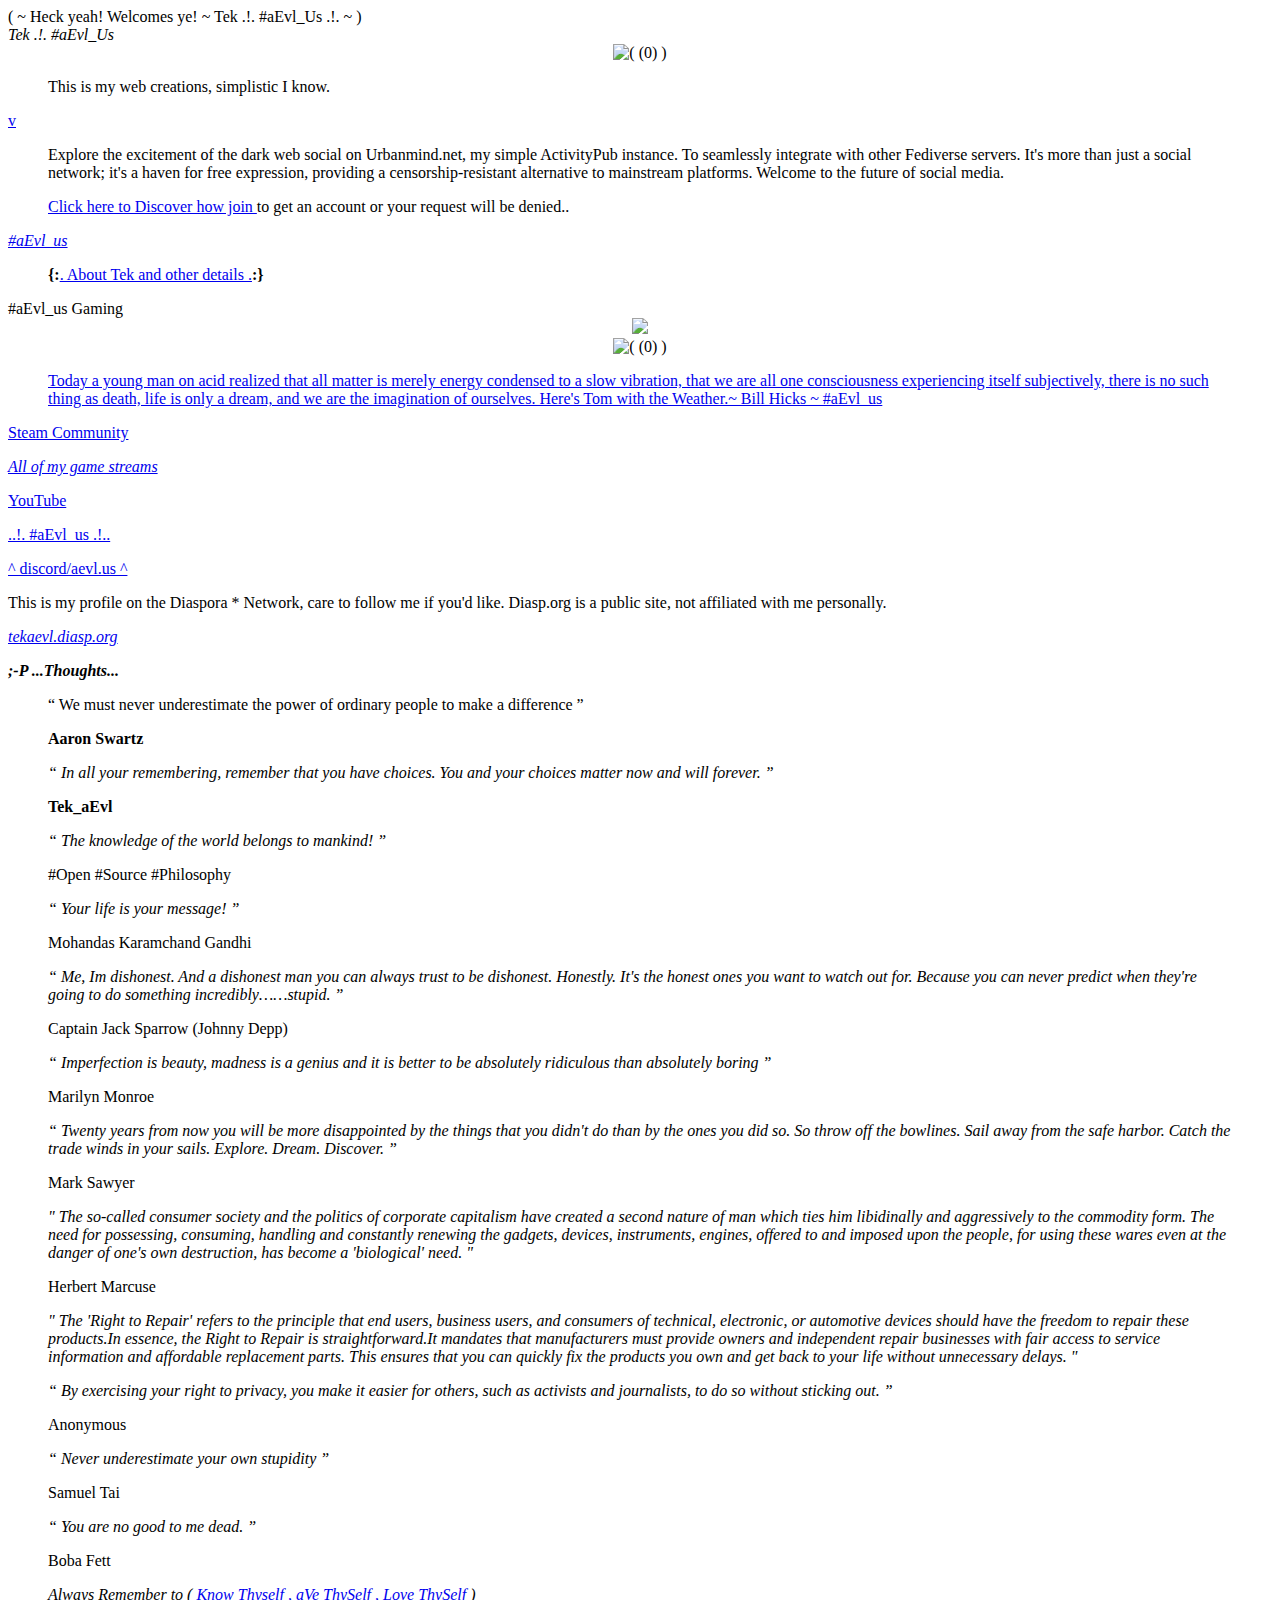
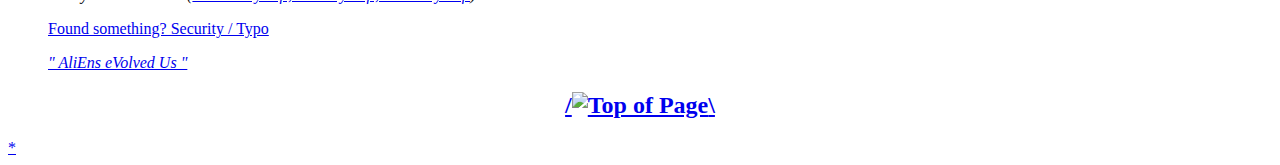
==== index.html @ 8e34c3a6 "Add files via upload" ====
<!doctype html>
<html lang="en">
<meta charset="utf-8">
<title>. ! . #aEvl_Us . ! .</title>
<link rel="icon" href="https://tek.aevl.us/logo.jpg" />
<link rel="apple-touch-icon" href="https://tek.aevl.us/logo.jpg" />
<link rel="stylesheet" type="text/css" href="https://tek.aevl.us/style.css">
<meta http-equiv="Cache-Control" content="max-age=86400">
<!--cache for 1 day -->
<noscript>
        <p>JavaScript is disabled. Please enable it to Continue or click <a href="https://io.aevl.us" target="_blank" alt=" click here "> #aEvl_us</a> to leave.</p>
</noscript>

<div class="marquee-container" id="aEvl_Us">
 <div class="marquee">( ~ Heck yeah! Welcomes ye!  ~ Tek .!. #aEvl_Us .!.  ~ )</div>
</div>

<body>
 <div class="wrapper">
  <div class="blk">
    <em>Tek .!. #aEvl_Us</em>
     <div class="image-container" align="center">
         <img src="https://git.aevl.net/Tek/tek.aevl.us/raw/commit/9ef5da6320bdbc23b9fac087fbc7deddaebbeae4/profile-bu.jpg/339562749_739996280954150_7343322829530321017_n.jpg" alt=" ( (0) ) ">
      </div>
       <blockquote> This is my web creations, simplistic I know. </blockquote>
<p>
<span><a href="https://tek.aevl.us/#source" alt="#source">v</a></span>
<span><blockquote><p> Explore the excitement of the dark web social on Urbanmind.net, my simple ActivityPub instance. To seamlessly integrate with other Fediverse servers. It's more than just a social network; it's a haven for free expression, providing a censorship-resistant alternative to mainstream platforms. Welcome to the future of social media. <p><a href="https://tek.aevl.us/urbanmind" target="_blank" alt="The unscensored social media">Click here to Discover how join </a> to get an account or your request will be denied..</p></p></blockquote></span>
<span> <a href="https://srx.aevl.net/search?q=aEvl_Us&language=auto&time_range=&safesearch=0&categories=general" target="_blank" alt="Want to see something?" title="Lol"><em> #aEvl_us </em></a></span>
</p>
<div class="blk">
    <p><blockquote><strong>{:</strong><a href="https://tek.aevl.us/details/" >. About Tek and other details .</a><strong>:}</strong></blockquote></p>
</div>
</div>
    <div class="blk">  #aEvl_us Gaming
  
    <div class="image-container" align="center">
        <div class="profile_frame">
            <img class="border_image" src="https://cdn.cloudflare.steamstatic.com/steamcommunity/public/images/items/579720/8b8d2b0a9741393dc767cad197e5631baae8756b.gif">
            <div class="profile_avatar_frame">
                <img class="profile_image" src="https://cdn.cloudflare.steamstatic.com/steamcommunity/public/images/items/739630/e0d8b62e5a257fad3dde2447fd8f2124b8d4fcce.png" alt="( (0) )">
            </div>
        </div>
    </div>
          <a href="https://steamcommunity.com/id/tekaevl/" target="_blank">
            <blockquote>Today a young man on acid realized that all matter is merely energy condensed to a slow vibration, that we are all one consciousness experiencing itself subjectively, there is no such thing as death, life is only a dream, and we are the imagination of ourselves. Here's Tom with the Weather.~ Bill Hicks ~ #aEvl_us </blockquote>
        </a>
         <p><a href="https://steamcommunity.com/groups/aEvlSaurUs" target="_blank">Steam Community </a></p>
        <a href="https://www.youtube.com/user/pehden/videos" target="_blank"><em>All of my game streams</em><div class="blk"><p> YouTube </p></div>
        </a>
<span alt="discord"><div class="blk" id="discord"><a alt="#public" href="https://tek.aevl.us/discord" title="#public">..!. #aEvl_us .!..</em><p>^ discord/aevl.us ^</p></a></div></span>
<span> <div class="blk"><p>This is my profile on the Diaspora * Network, care to follow me if you'd like. Diasp.org is a public site, not affiliated with me personally. </p><a href="https://tekaevl.diasp.org" target="_blank"><em> tekaevl.diasp.org</em></a></div></span>
   
</div></div>
<div class="wrapper">
<div class="blk">
  <div class="scrollable-content">
    <p><b><i> ;-P  ...Thoughts... </i></b></p>

    <blockquote>
        “ We must never underestimate the power of ordinary people to make a difference ” <p><b> Aaron Swartz</b></p>
    </blockquote>

    <blockquote>
        <em>“ In all your remembering, remember that you have choices. You and your choices matter now and will forever. ”</em>
            <p><b>Tek_aEvl</b></p>
    </blockquote>

    <blockquote>
        <em>“ The knowledge of the world belongs to mankind! ”</em>
            <p>#Open #Source #Philosophy</p>
    </blockquote>

    <blockquote>
        <em>“ Your life is your message! ”</em>
            <p>Mohandas Karamchand Gandhi</p>
    </blockquote>

    <blockquote>
        <em>“ Me, Im dishonest. And a dishonest man you can always trust to be dishonest. Honestly. It's the honest ones you want to watch out for. Because you can never predict when they're going to do something incredibly……stupid. ”</em>
            <p>Captain Jack Sparrow (Johnny Depp)</p>
    </blockquote>

    <blockquote>
        <em>“ Imperfection is beauty, madness is a genius and it is better to be absolutely ridiculous than absolutely boring ”</em>
            <p>Marilyn Monroe</p>
    </blockquote>

    <blockquote>
       <em>“ Twenty years from now you will be more disappointed by the things that you didn't do than by the ones you did so. So throw off the bowlines. Sail away from the safe harbor. Catch the trade winds in your sails. Explore. Dream. Discover. ”</em>
            <p>Mark Sawyer</p>
    </blockquote>
    
    <blockquote>
        <em>" The so-called consumer society and the politics of corporate capitalism have created a second nature of man which ties him libidinally and aggressively to the commodity form. The need for possessing, consuming, handling and constantly renewing the gadgets, devices, instruments, engines, offered to and imposed upon the people, for using these wares even at the danger of one's own destruction, has become a 'biological' need. "</em>
        <p> Herbert Marcuse</p>
    </blockquote>
   
    <blockquote> 
    <em>  " The 'Right to Repair' refers to the principle that end users, business users, and consumers of technical, electronic, or automotive devices should have the freedom to repair these products.In essence, the Right to Repair is straightforward.It mandates that manufacturers must provide owners and independent repair businesses with fair access to service information and affordable replacement parts. This ensures that you can quickly fix the products you own and get back to your life without unnecessary delays. "</em>
    </blockquote>

    <blockquote>
        <em>“ By exercising your right to privacy, you make it easier for others, such as activists and journalists, to do so without sticking out. ”</em>
            <p>Anonymous</p>
    </blockquote>


   <blockquote>
       <em>“ Never underestimate your own stupidity ”</em>
            <p>Samuel Tai</p>
    </blockquote>

   <blockquote>
   <em>“ You are no good to me dead. ”</em>
   <p>Boba Fett</p>
   </blockquote>

    </div>
<div class="blk"><blockquote>
<em>Always Remember to (<a href="https://srx.aevl.net/search?q=Know%20ThySelf%20%2C%20aVe%20thySelf%20%2C%20Love%20ThySelf&language=auto&time_range=&safesearch=0&categories=general" target="_blank"> Know Thyself , aVe ThySelf , Love ThySelf </a>)</em>
<p><a href="https://tek.aevl.us/.well-known/security">Found something? Security / Typo </a></p>

<span><p><a href="https://srx.aevl.net/search?q=AliEns%20eVolved%20Us&language=auto&time_range=&safesearch=0&categories=general" target="" alt="#aEvl_us" title="#aEvl_Us"><i> " AliEns eVolved Us " </i></a><p></span></blockquote>
<div class="blk" id="hall-of-fame"> <div class="image-container" align="center"><blockquote><h2><a href="https://tek.aevl.us/#aEvl_Us">/<img src="https://tek.aevl.us/logo.jpg" alt="Top of Page" style="width: 100%; height: 100%;" >\</a></h2></blockquote></div>
<a  id="source" alt="Click to view source code" href="https://git.aevl.net/Tek/tek.aevl.us/raw/branch/main/index.html" target="_blank">*</a>

</div>
</div class="wrapper">
</body>

</html>
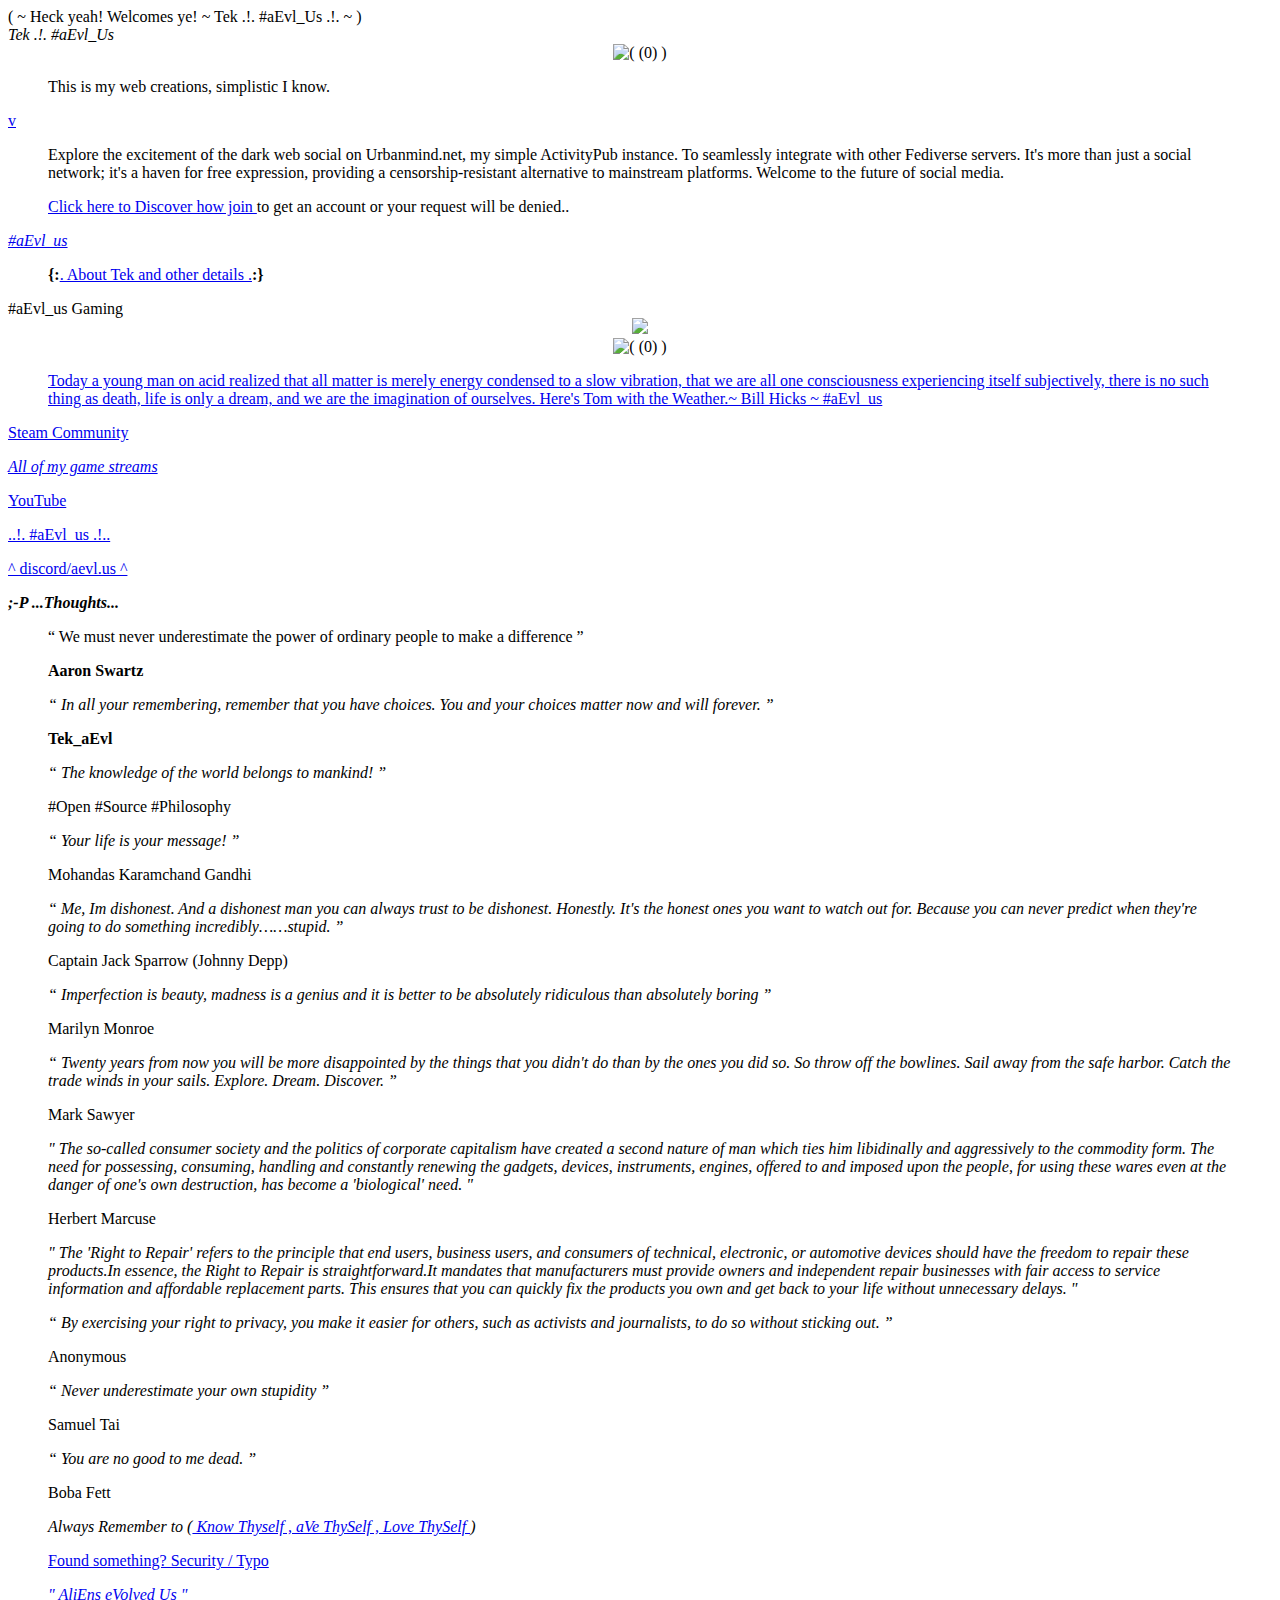
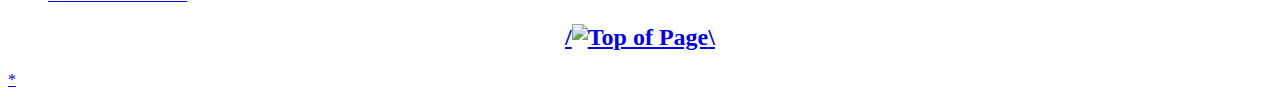
==== commit b81c74d3: "Update index.html" ====
--- a/index.html
+++ b/index.html
@@ -49,8 +49,7 @@
         <a href="https://www.youtube.com/user/pehden/videos" target="_blank"><em>All of my game streams</em><div class="blk"><p> YouTube </p></div>
         </a>
 <span alt="discord"><div class="blk" id="discord"><a alt="#public" href="https://tek.aevl.us/discord" title="#public">..!. #aEvl_us .!..</em><p>^ discord/aevl.us ^</p></a></div></span>
-<span> <div class="blk"><p>This is my profile on the Diaspora * Network, care to follow me if you'd like. Diasp.org is a public site, not affiliated with me personally. </p><a href="https://tekaevl.diasp.org" target="_blank"><em> tekaevl.diasp.org</em></a></div></span>
-   
+  
 </div></div>
 <div class="wrapper">
 <div class="blk">
@@ -129,4 +128,4 @@
 </div class="wrapper">
 </body>
 
-</html>+</html>
